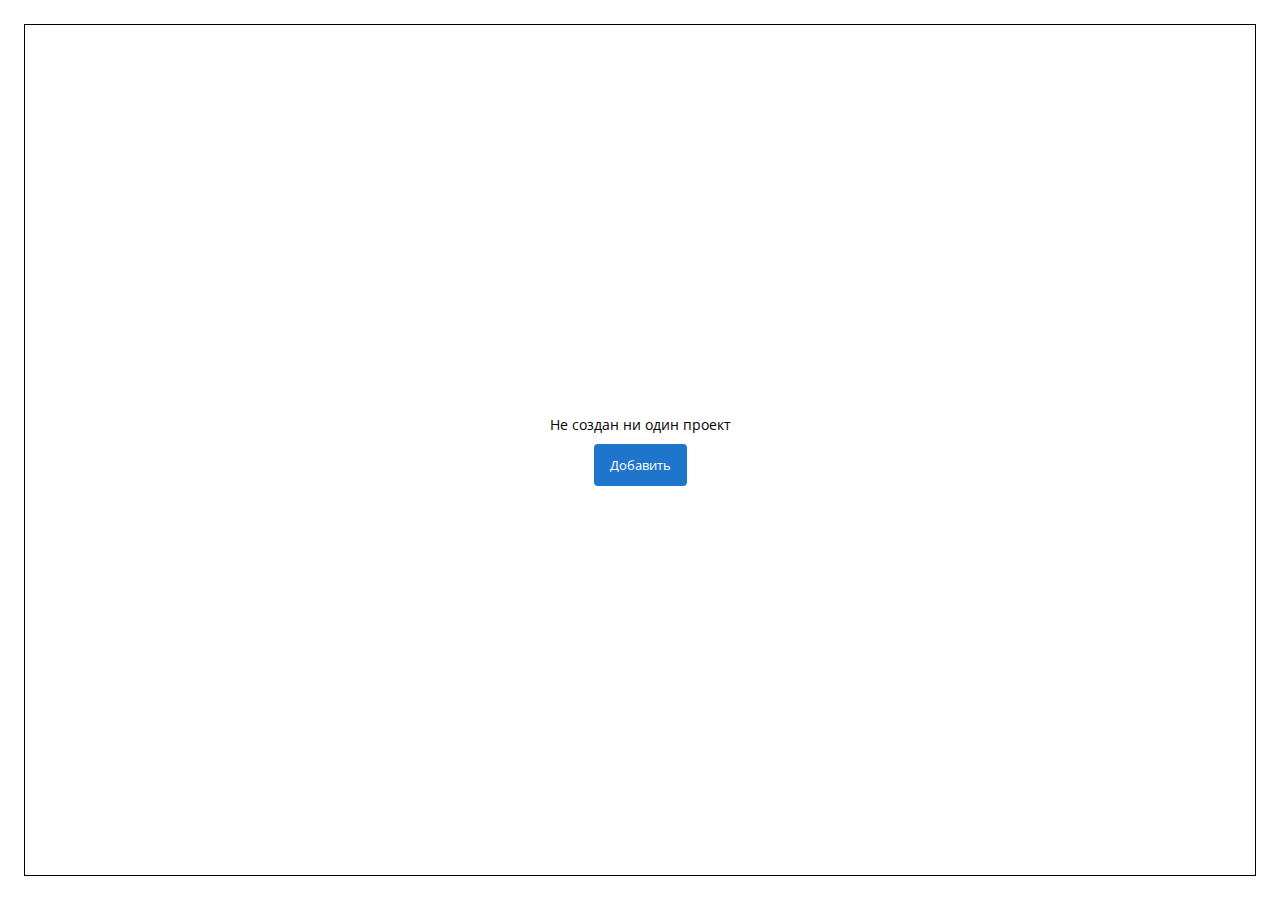
==== components/empty/index.html @ a2ad2b74 "first commit" ====
<!DOCTYPE html>
<html lang="en">
<head>
    <meta charset="UTF-8">
    <meta name="viewport" content="width=device-width, initial-scale=1.0">
      <link
      href='https://fonts.googleapis.com/css2?family=Open+Sans:wght@400;600&display=swap'
      rel="stylesheet"
    />
    <link rel="stylesheet" href="./style.css">
    <title>Empty</title>
</head>
<body>
    <div class="wrapper">
        <div class="empty">
            <div class="empty-container">
                <div class="empty-projects">
                    <div class="empty-projects__body">
                        <p>Не создан ни один проект</p>
                        <button class="button">Добавить</button>
                    </div>
                </div>
            </div>
        </div>
    </div>
</body>
</html>
---- components/empty/style.css ----
@import url('../../color.css');
@import url('../../components/button/style.css');

*{
 
    padding: 0px;
	margin: 0px;
	border: 0px;

}


html,
body {
	height: 100%;
    font-family: 'Open Sans';
    font-style: normal;
    font-weight: 400;
    font-size: 14px;
    line-height: 19px;
    
	
}
.wrapper{
    width: 100%;
	min-height: 100%;
	overflow: hidden;
	display: flex;
	flex-direction: column;
   
}

/* main styles */

.empty {
    flex: 1 1 auto;
    background-color: white;
    display: flex;
}
.empty-container {
   flex: 1 1 auto;
    margin: 24px;
    border: 1px solid black;
    
    
}
.empty-projects {

    height: 100%;
    width: 100%;
    display: flex;
    justify-content: center;
    align-items: center;
    text-align: center;


}
.empty-projects__body button {
    margin: 10px  auto 0px auto;
    
    
}
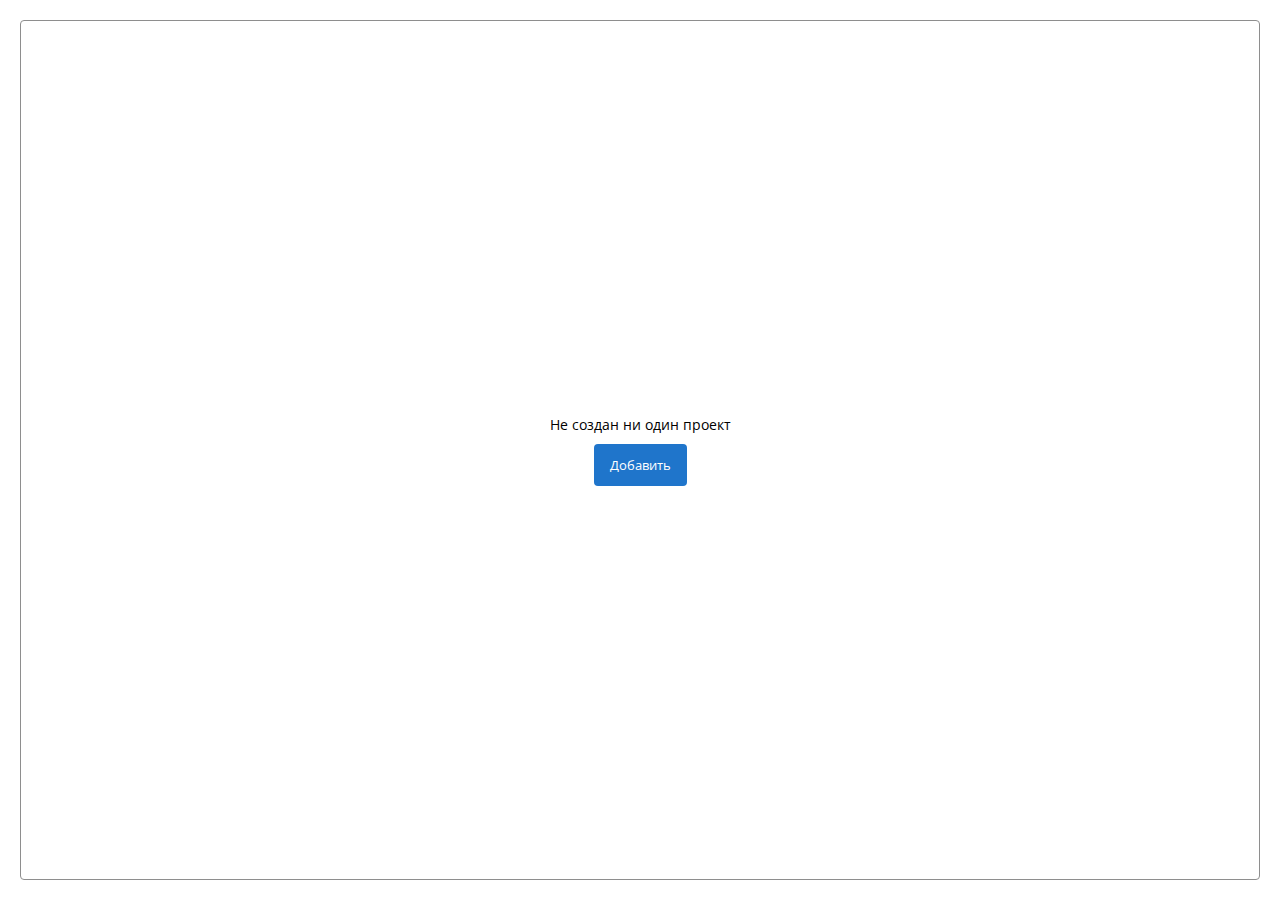
==== commit 7fee6cef: "add menu btn" ====
--- a/components/empty/index.html
+++ b/components/empty/index.html
@@ -13,7 +13,7 @@
 <body>
     <div class="wrapper">
         <div class="empty">
-            <div class="empty-container">
+            <div class="empty__container">
                 <div class="empty-projects">
                     <div class="empty-projects__body">
                         <p>Не создан ни один проект</p>
--- a/components/empty/style.css
+++ b/components/empty/style.css
@@ -34,13 +34,14 @@
 
 .empty {
     flex: 1 1 auto;
-    background-color: white;
+    background-color: var(--bg-secondary);
     display: flex;
 }
-.empty-container {
+.empty__container {
    flex: 1 1 auto;
-    margin: 24px;
-    border: 1px solid black;
+    margin: 20px;
+    border-radius: 4px;
+    border: 1px solid var( --font-disabled);
     
     
 }
